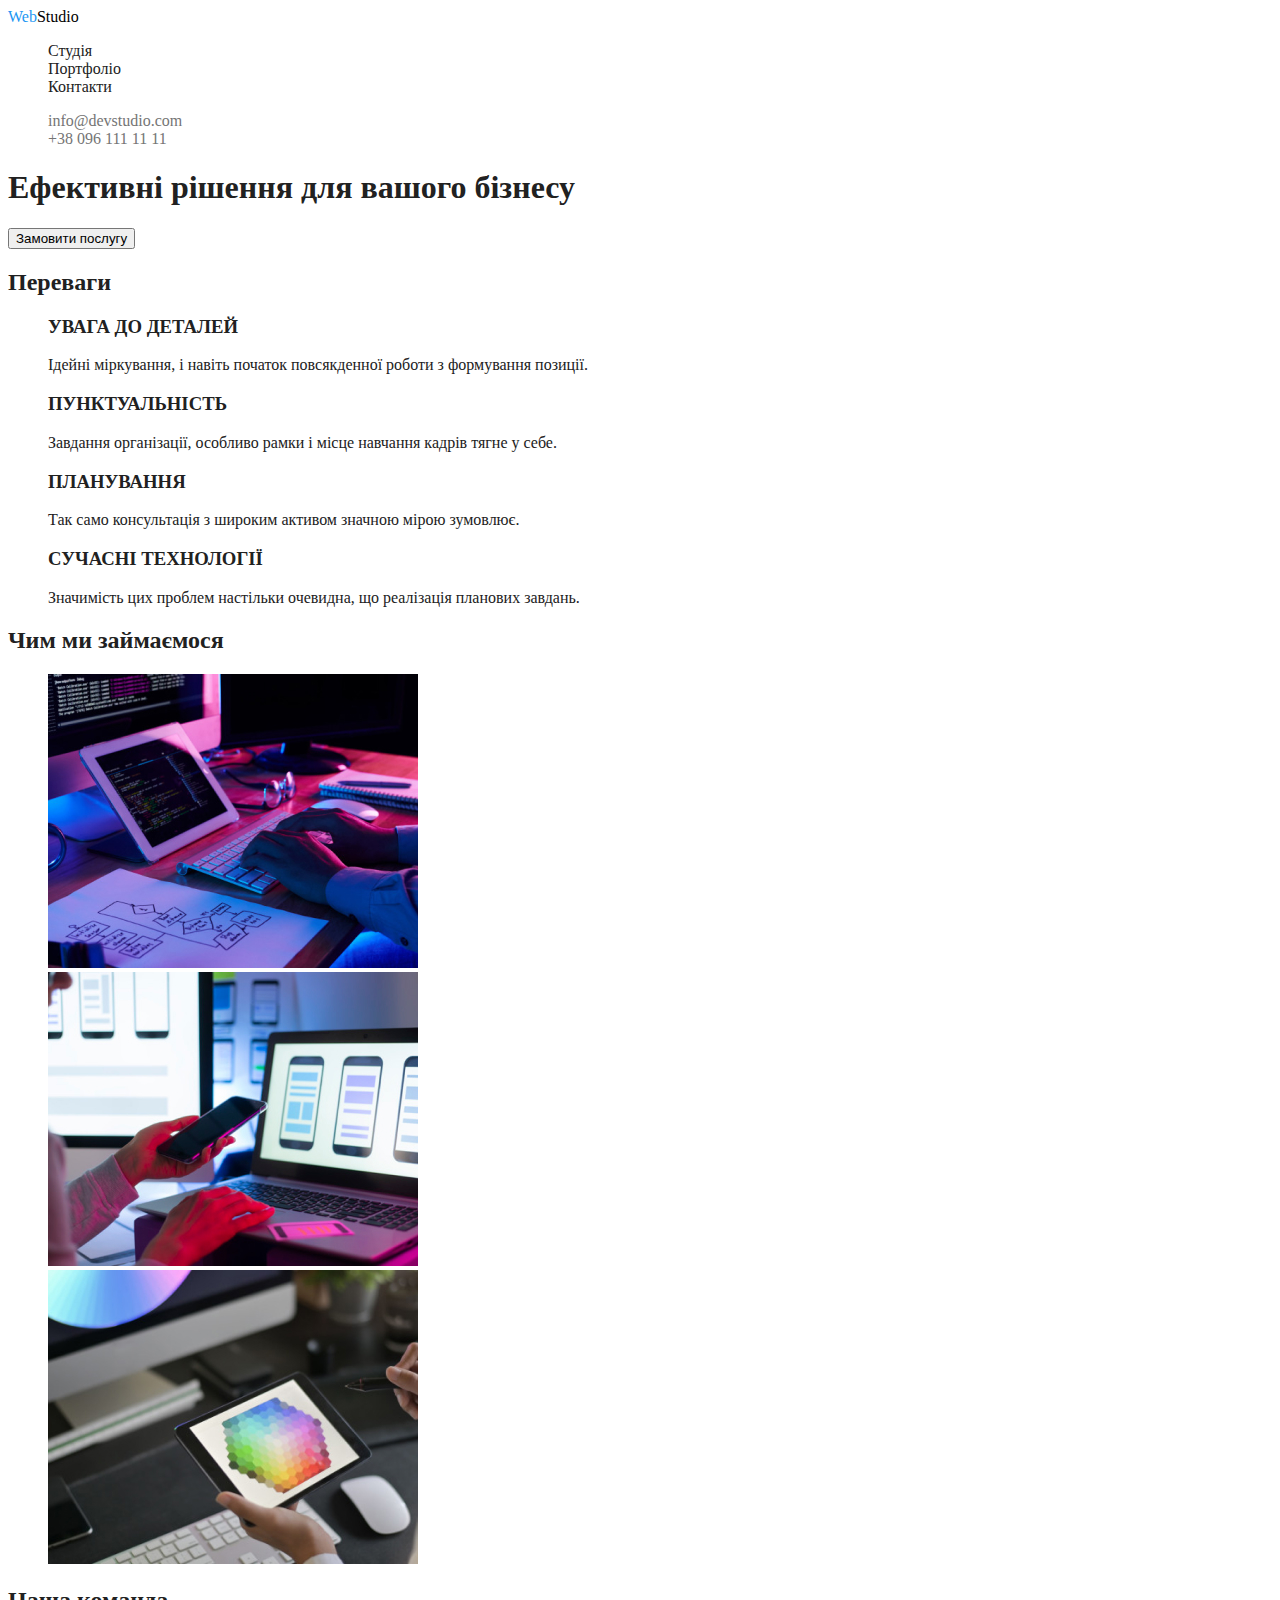
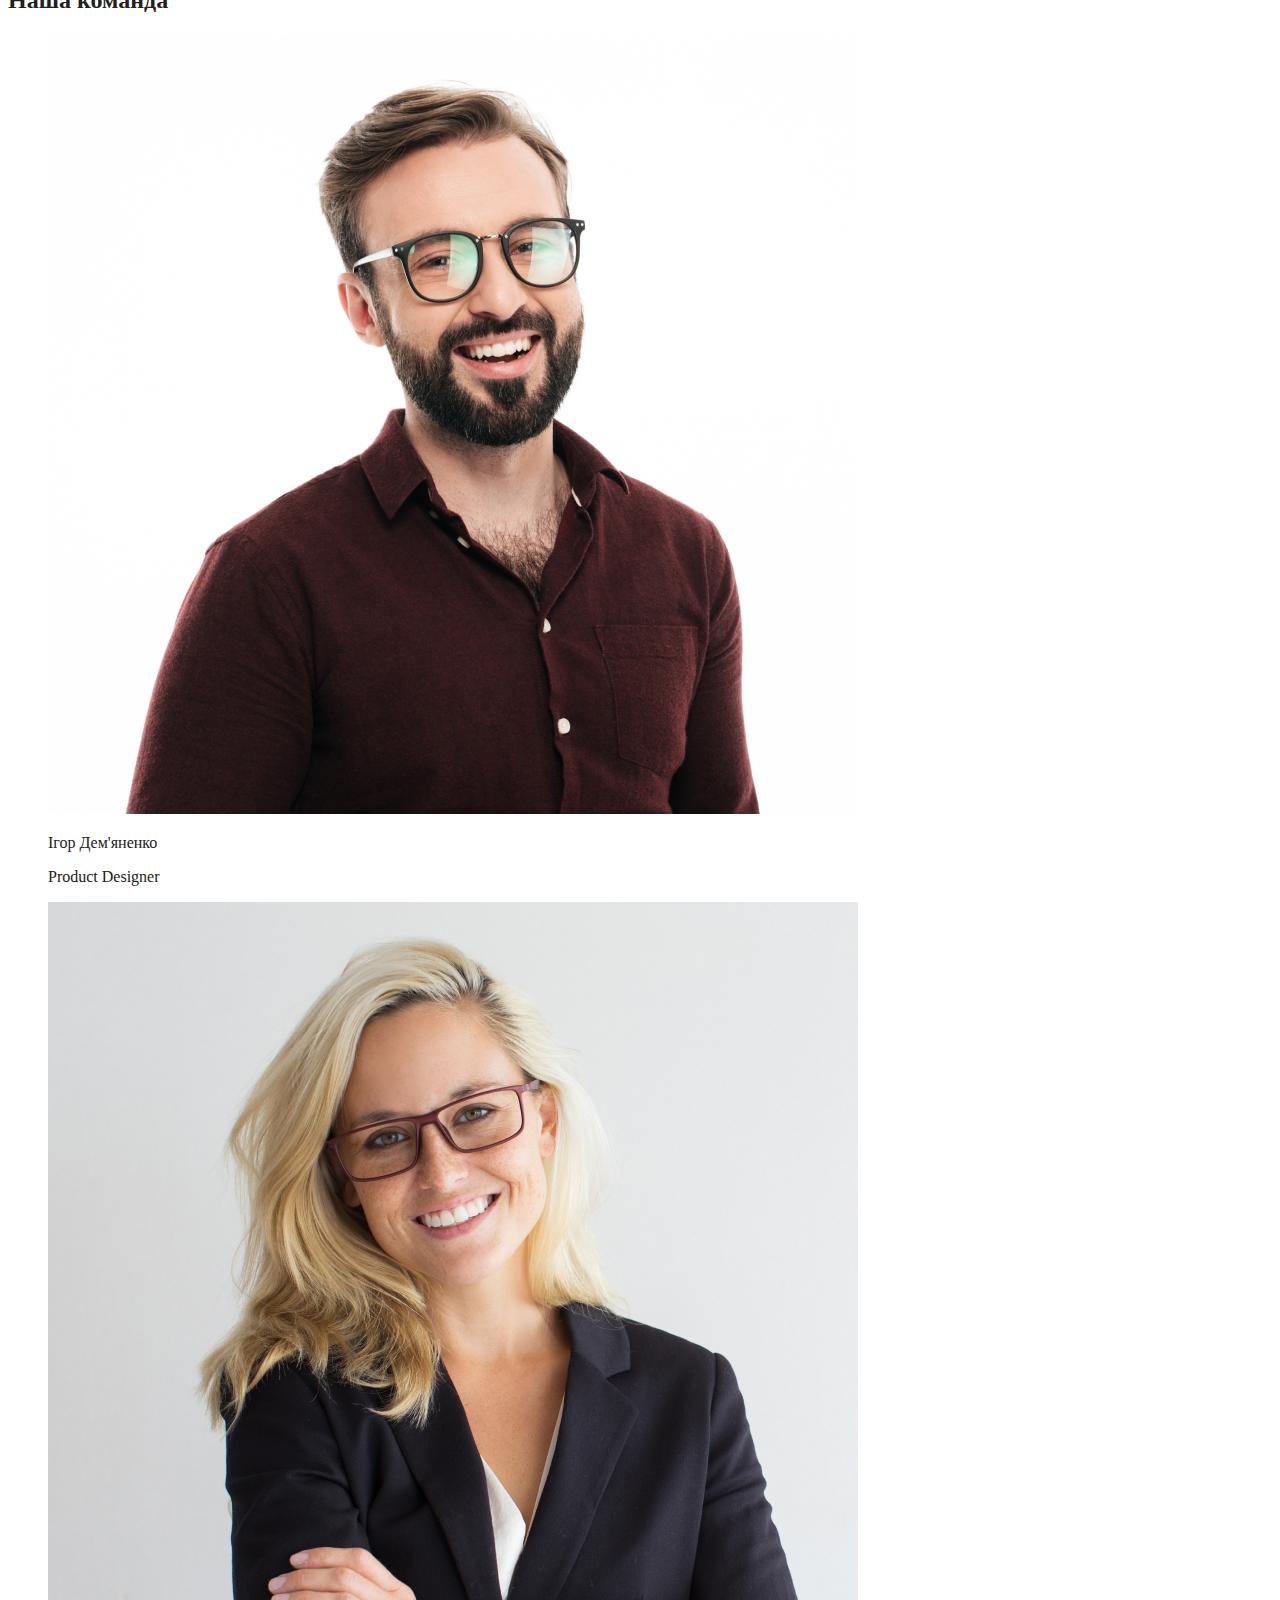
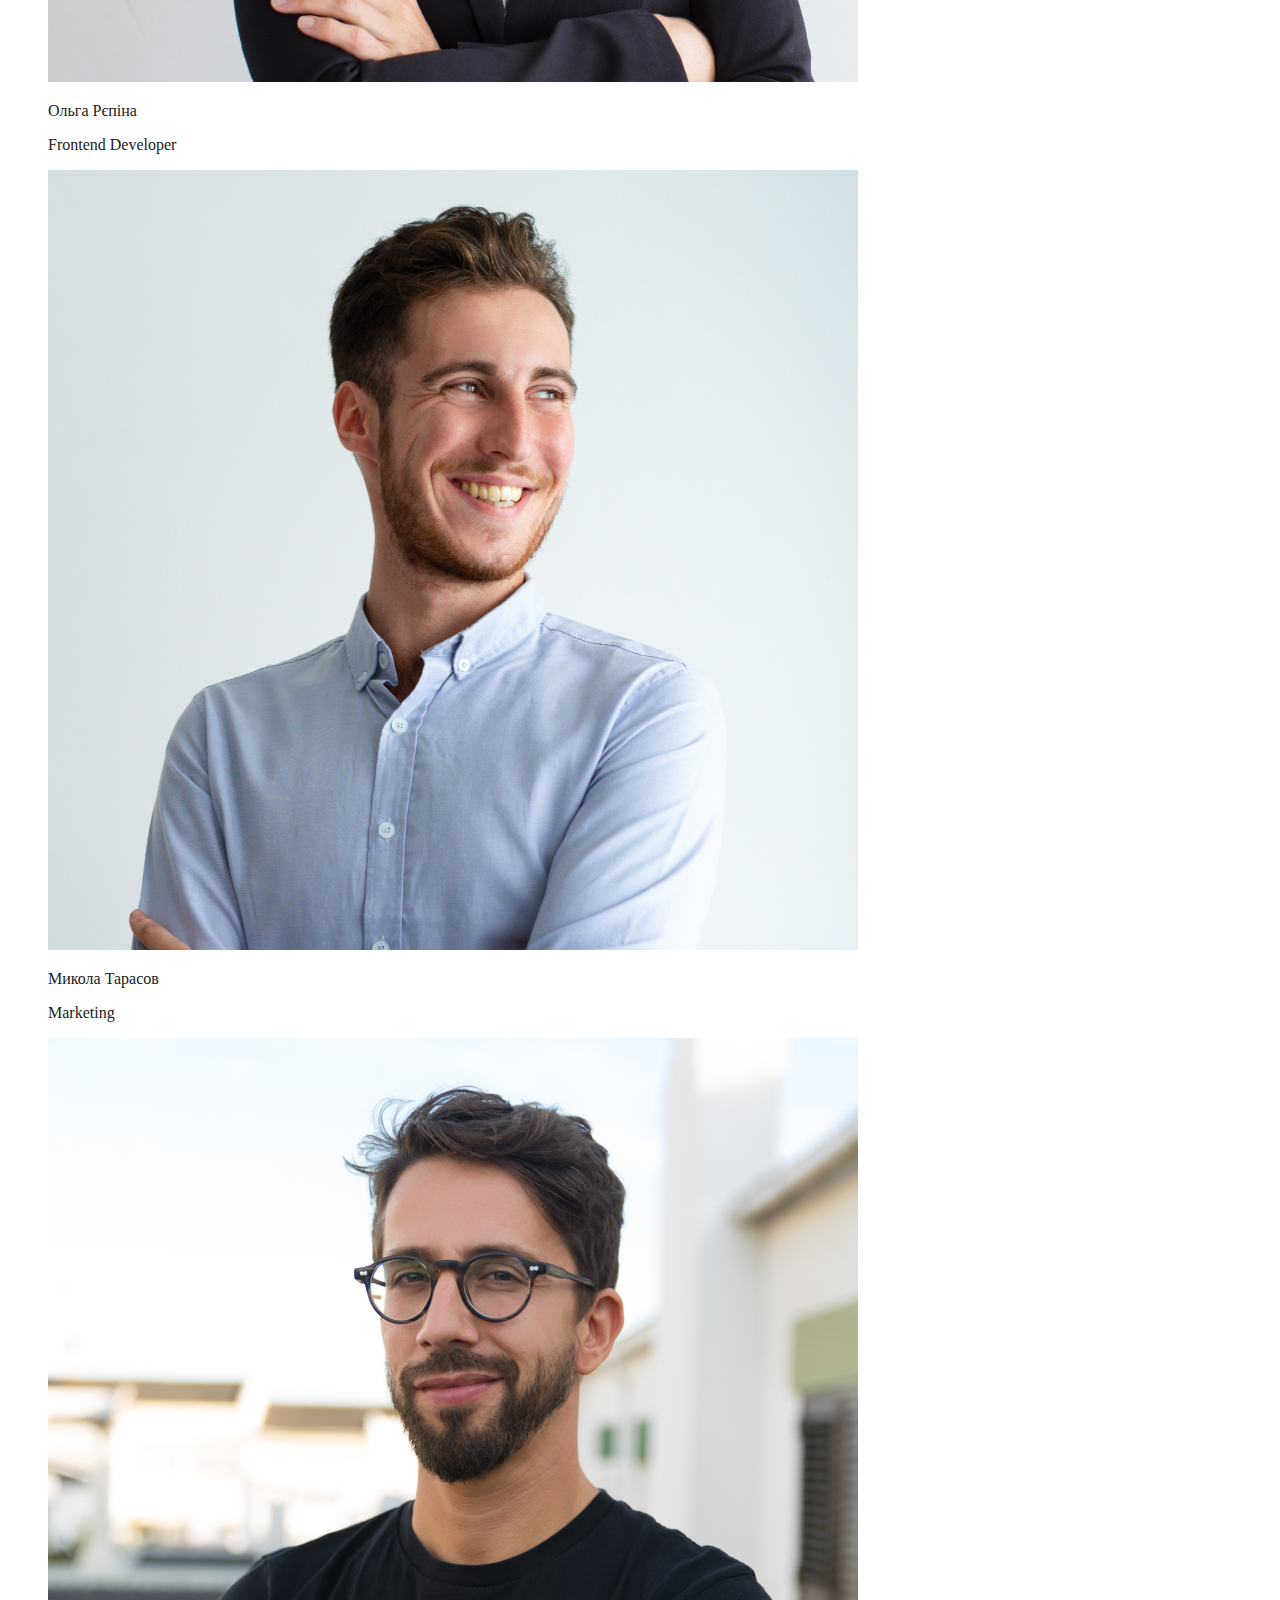
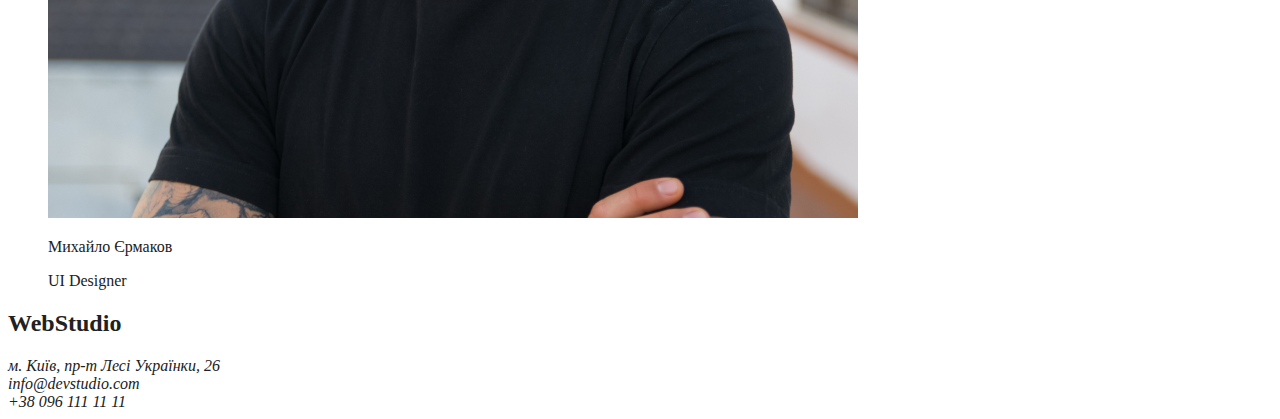
==== index.html @ 885332e1 "нові стилі шапки" ====
<!DOCTYPE html>
<html lang="en">
<head>
    <meta charset="UTF-8">
    <meta http-equiv="X-UA-Compatible" content="IE=edge">
    <meta name="viewport" content="width=device-width, initial-scale=1.0">
    <title>WebStudio</title>
    <link rel="stylesheet" href="./style.css">
</head>
<body>
    <!-- Шапка сторінки -->
    <header>
     <nav>
            <!-- Логотип -->
        <a class="logo" href="./">Web<span>Studio</span></a>
        <!-- Навігація по сайту -->
        
        <ul class="nav-list">
            <li class="nav-item">
                <a class="nav-link" href="./">Студія</a>
            </li>
            <li class="nav-item">
                <a class="nav-link" href="/portfolio.html">Портфоліо</a>
            </li>
            <li class="nav-item">
                <a class="nav-link" href="">Контакти</a>
            </li>
        </ul>
     </nav>
     <!-- Контакти -->
     <ul class="contacts-list">
        <li class="contacts-item">
            <a class="contacts-link" href="">info@devstudio.com</a>
        </li>
        <li class="contacts-item">
            <a class="contacts-link" href="">+38 096 111 11 11</a>
        </li>
     </ul>
     
    </header>
    <!-- Головний контент -->
    
    <main>
        <!-- Секція герой -->
    <section>  
        <h1>Ефективні рішення для вашого бізнесу</h1>
        <button type="button">Замовити послугу</button>
    </section>
<!-- Переваги -->
    <section>
        <h2>Переваги</h2>
        <ul>
        <li>
            <h3>УВАГА ДО ДЕТАЛЕЙ</h3>
        <p>Ідейні міркування, і навіть початок повсякденної роботи з формування позиції.</p>
    </li>
    <li>
        <h3>ПУНКТУАЛЬНІСТЬ</h3>
        <p>Завдання організації, особливо рамки і місце навчання кадрів тягне у себе.</p>
    </li>
    <li>
        <h3>ПЛАНУВАННЯ</h3>
        <p>Так само консультація з широким активом значною мірою зумовлює.</p>
    </li>
    <li>
        <h3>СУЧАСНІ ТЕХНОЛОГІЇ</h3>
        <p>Значимість цих проблем настільки очевидна, що реалізація планових завдань.</p>
    </li>
        </ul>
    </section>
    <!-- Чим займаємося -->
    <section>
        <h2>Чим ми займаємося</h2>
        <ul>
            <li>
                <img src="/images/example-1.jpg" alt="Приклади робіт 1">
            </li>
                <li>
                    <img src="/images/example-2.jpg" alt="Приклади робіт 2">
                </li>
                <li>
                    <img src="/images/example-3.jpg" alt="Приклади робіт 3">
                </li>
        </ul>
    </section>
    <!-- Наша команда -->
    <section>
        <h2>Наша команда</h2>
        <ul>
            <li>
                <img src="/images/photo1.jpg" alt="фото 1">
                <p>Ігор Дем'яненко</p>
                <p>Product Designer</p>
            </li>
            <li>
                <img src="/images/photo2.jpg" alt="фото 2">
                <p>Ольга Рєпіна</p>
                <p>Frontend Developer</p>
            </li>
            <li>
                <img src="/images/photo3.jpg" alt="фото 3">
                <p>Микола Тарасов</p>
                <p>Marketing</p>
            </li>
            <li>
                <img src="/images/photo4.jpg" alt="фото 4">
                <p>Михайло Єрмаков</p>
                <p>UI Designer</p>
            </li>
        </ul>
    </section>
    

    </main>
    <!-- Футер -->
    <footer>
        <h2>WebStudio</h2>
        <address>м. Київ, пр-т Лесі Українки, 26</address>
        <address>info@devstudio.com</address>
        <address>+38 096 111 11 11</address>


    </footer>

</body>
</html>
---- style.css ----
:root{
    --primary-text-color: #212121;
    --secondary-text-color: #757575;
    --logo-color: #000000;
    --accent-color: #2196F3;
    --background-color: #FFFFFF;
}

body{
    color: var(--primary-text-color);
    background-color: var(--background-color);
}

a{
    text-decoration: none;
}

ul{
    list-style: none;
}

.logo{
    color: var(--accent-color);
}

.logo > span{
    color: var(--logo-color);
}

.nav-link{
    color: var(--primary-text-color);
}

.contacts-link{
    color: var(--secondary-text-color);
}
.nav-link:hover,
.nav-link:focus,
.contacts-link:hover,
.contacts-link:focus{
    color: var(--accent-color);
}
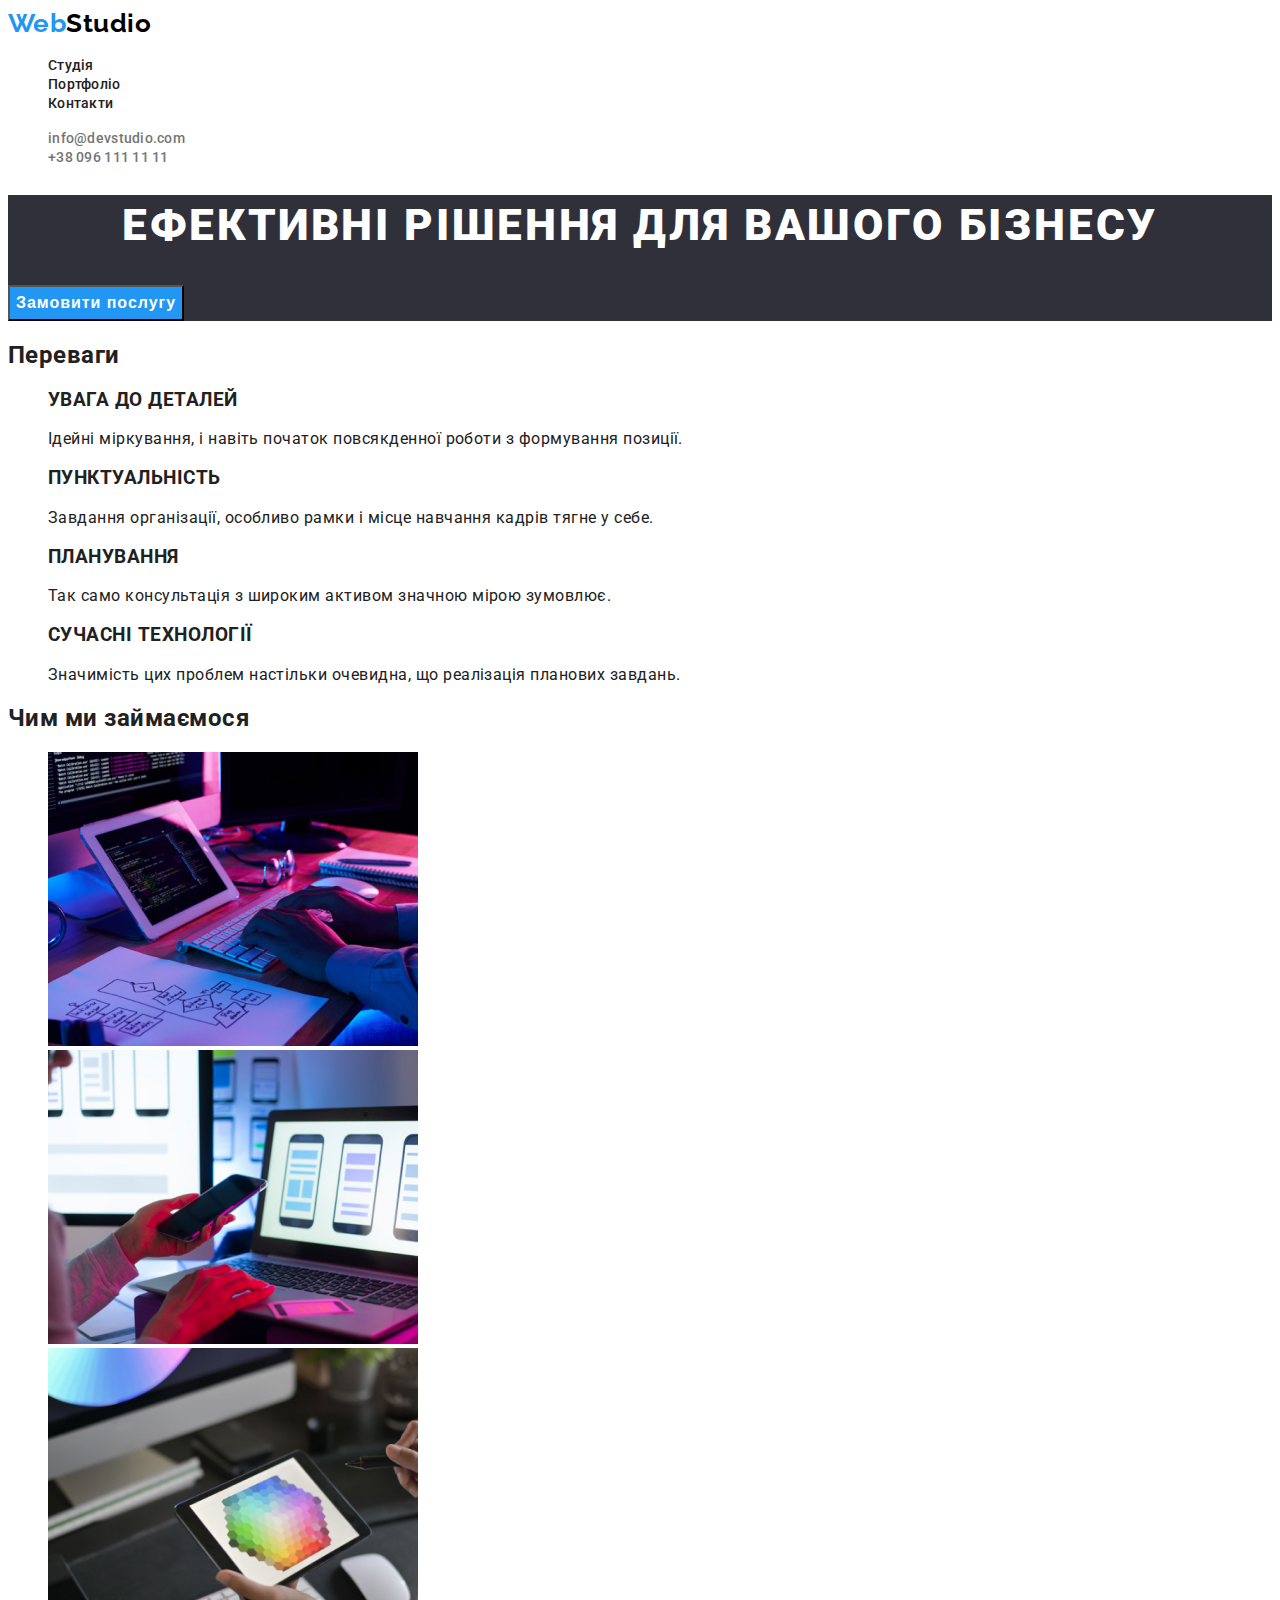
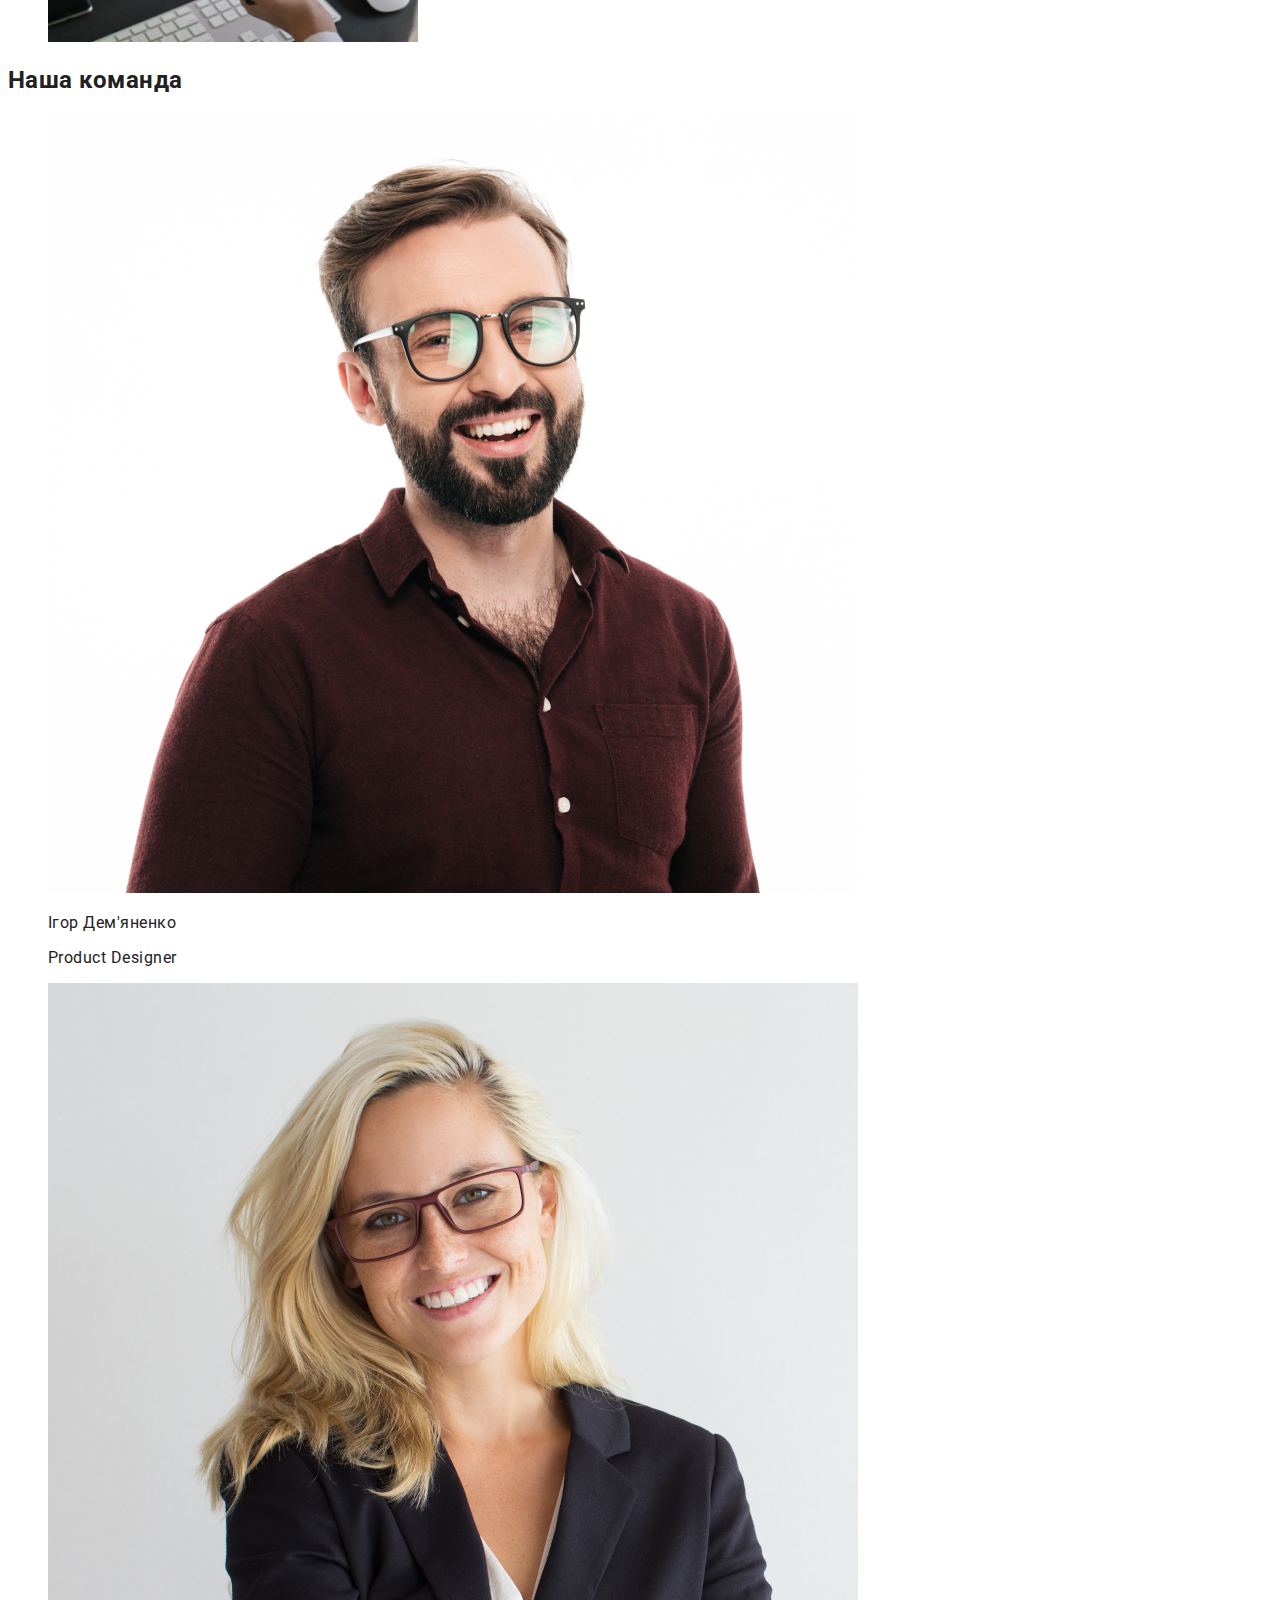
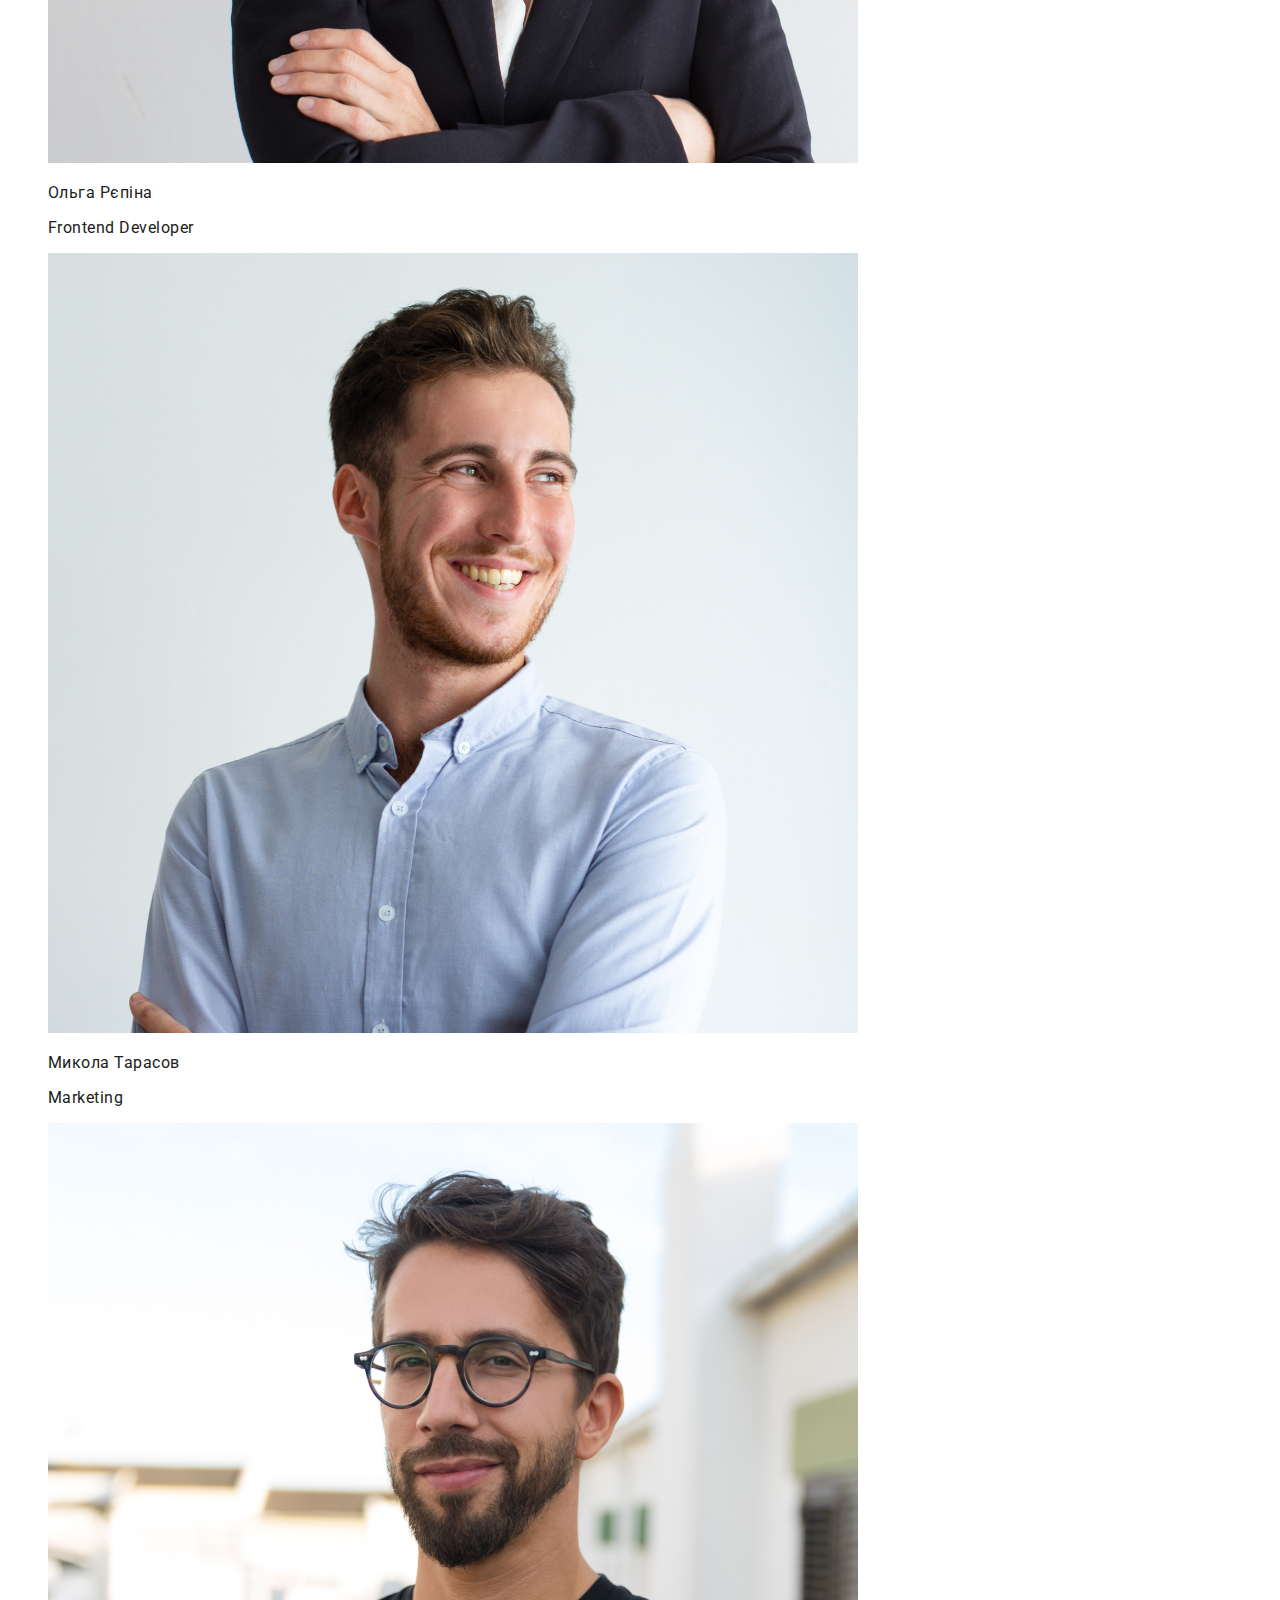
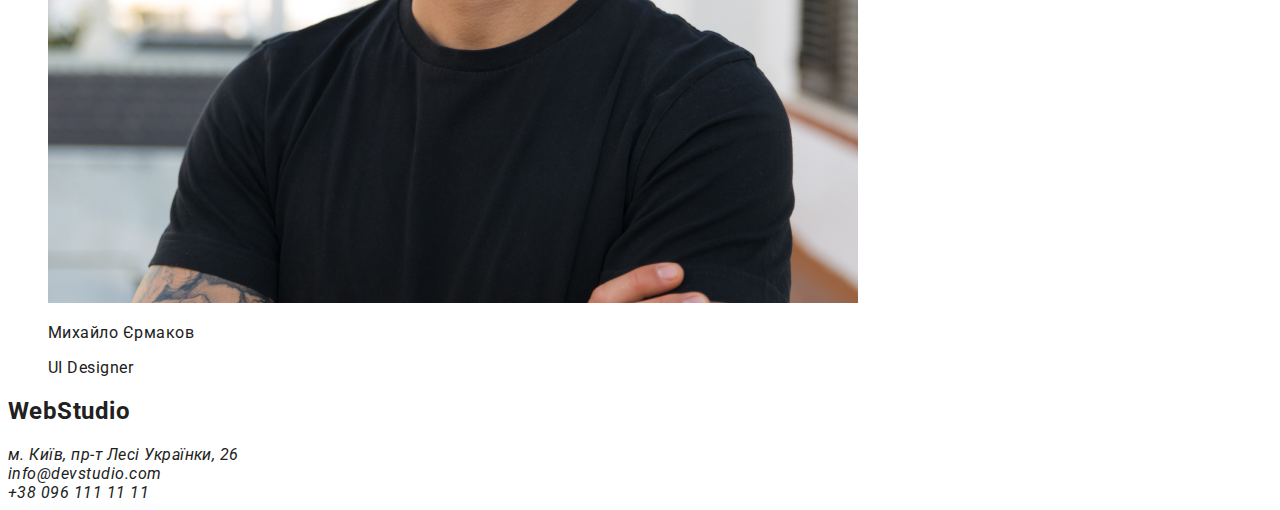
==== commit 287b1bd9: "зміни у css" ====
--- a/index.html
+++ b/index.html
@@ -5,6 +5,10 @@
     <meta http-equiv="X-UA-Compatible" content="IE=edge">
     <meta name="viewport" content="width=device-width, initial-scale=1.0">
     <title>WebStudio</title>
+    <link rel="preconnect" href="https://fonts.googleapis.com">
+<link rel="preconnect" href="https://fonts.gstatic.com" crossorigin>
+<link href="https://fonts.googleapis.com/css2?family=Raleway:wght@700&family=Roboto:wght@400;500;700;900&display=swap" rel="stylesheet">
+
     <link rel="stylesheet" href="./style.css">
 </head>
 <body>
@@ -42,28 +46,28 @@
     
     <main>
         <!-- Секція герой -->
-    <section>  
+    <section class="hero">  
         <h1>Ефективні рішення для вашого бізнесу</h1>
-        <button type="button">Замовити послугу</button>
+        <button class="hero-button" type="button">Замовити послугу</button>
     </section>
 <!-- Переваги -->
     <section>
         <h2>Переваги</h2>
         <ul>
         <li>
-            <h3>УВАГА ДО ДЕТАЛЕЙ</h3>
+            <h3 class="" >УВАГА ДО ДЕТАЛЕЙ</h3>
         <p>Ідейні міркування, і навіть початок повсякденної роботи з формування позиції.</p>
     </li>
     <li>
-        <h3>ПУНКТУАЛЬНІСТЬ</h3>
+        <h3 class="" >ПУНКТУАЛЬНІСТЬ</h3>
         <p>Завдання організації, особливо рамки і місце навчання кадрів тягне у себе.</p>
     </li>
     <li>
-        <h3>ПЛАНУВАННЯ</h3>
+        <h3 class="" >ПЛАНУВАННЯ</h3>
         <p>Так само консультація з широким активом значною мірою зумовлює.</p>
     </li>
     <li>
-        <h3>СУЧАСНІ ТЕХНОЛОГІЇ</h3>
+        <h3 class="" >СУЧАСНІ ТЕХНОЛОГІЇ</h3>
         <p>Значимість цих проблем настільки очевидна, що реалізація планових завдань.</p>
     </li>
         </ul>
--- a/style.css
+++ b/style.css
@@ -4,9 +4,14 @@
     --logo-color: #000000;
     --accent-color: #2196F3;
     --background-color: #FFFFFF;
+    --hero-background-color : #2F303A;
 }
 
 body{
+    font-family: 'Roboto', sans-serif;
+    font-style: normal;
+    letter-spacing: 0.03em;
+
     color: var(--primary-text-color);
     background-color: var(--background-color);
 }
@@ -19,12 +24,27 @@
     list-style: none;
 }
 
+/* header */
 .logo{
+
+    font-family: 'Raleway', sans-serif;
+    font-weight: 700;
+    font-size: 26px;
+    line-height: 31px;
+
     color: var(--accent-color);
 }
 
 .logo > span{
     color: var(--logo-color);
+}
+
+.nav-link,
+.contacts-link{
+    font-weight: 500;
+    font-size: 14px;
+    line-height: 16px;
+    letter-spacing: 0.02em;
 }
 
 .nav-link{
@@ -34,6 +54,7 @@
 .contacts-link{
     color: var(--secondary-text-color);
 }
+
 .nav-link:hover,
 .nav-link:focus,
 .contacts-link:hover,
@@ -41,5 +62,31 @@
     color: var(--accent-color);
 }
 
+/* Герой */
 
+.hero{
+    background-color: var(--hero-background-color);
+}
 
+h1{
+    font-weight: 900;
+    font-size: 44px;
+    line-height: 60px;
+    letter-spacing: 0.06em;
+    text-align: center;
+    text-transform: uppercase;
+
+    color: var(--background-color);
+}
+
+.hero-button{
+    font-weight: 700;
+    font-size: 16px;
+    line-height: 30px;
+    text-align: center;
+    letter-spacing: 0.06em;
+
+    color: var(--background-color);
+    background-color: var(--accent-color);
+}
+
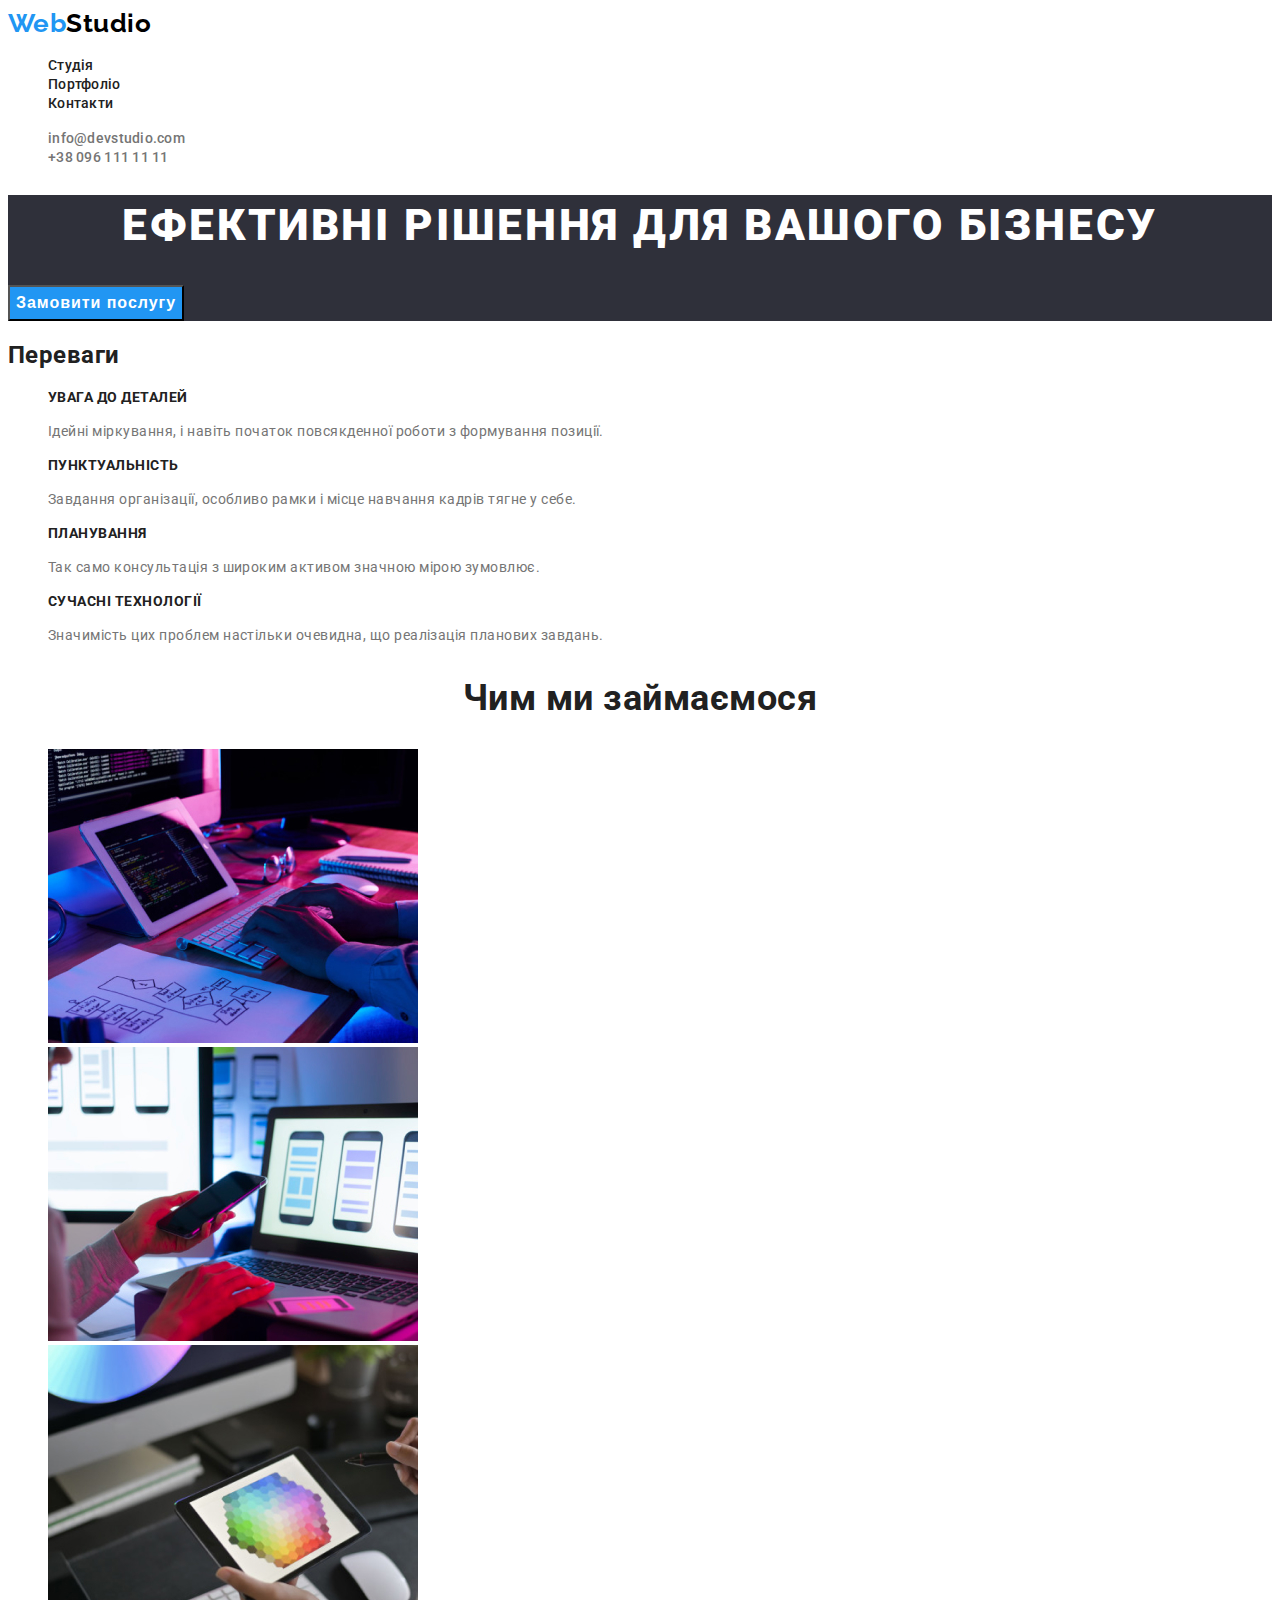
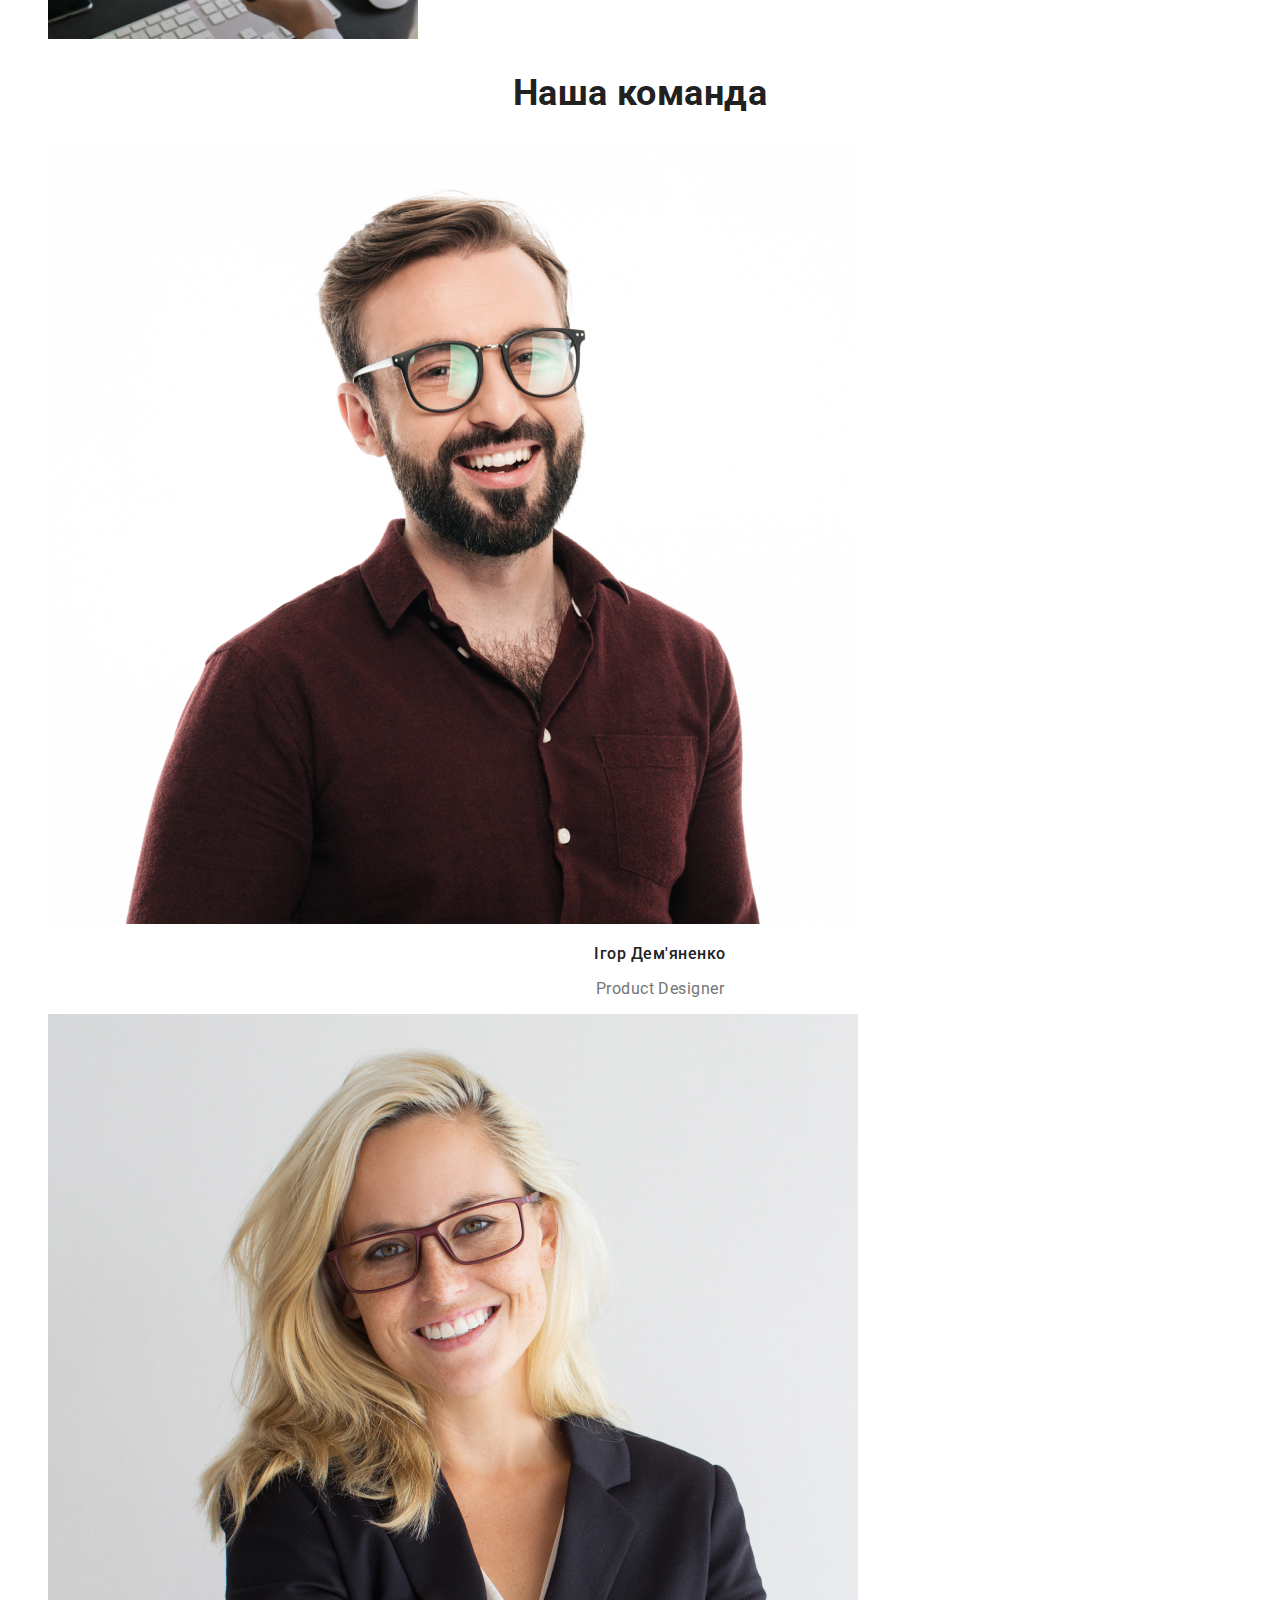
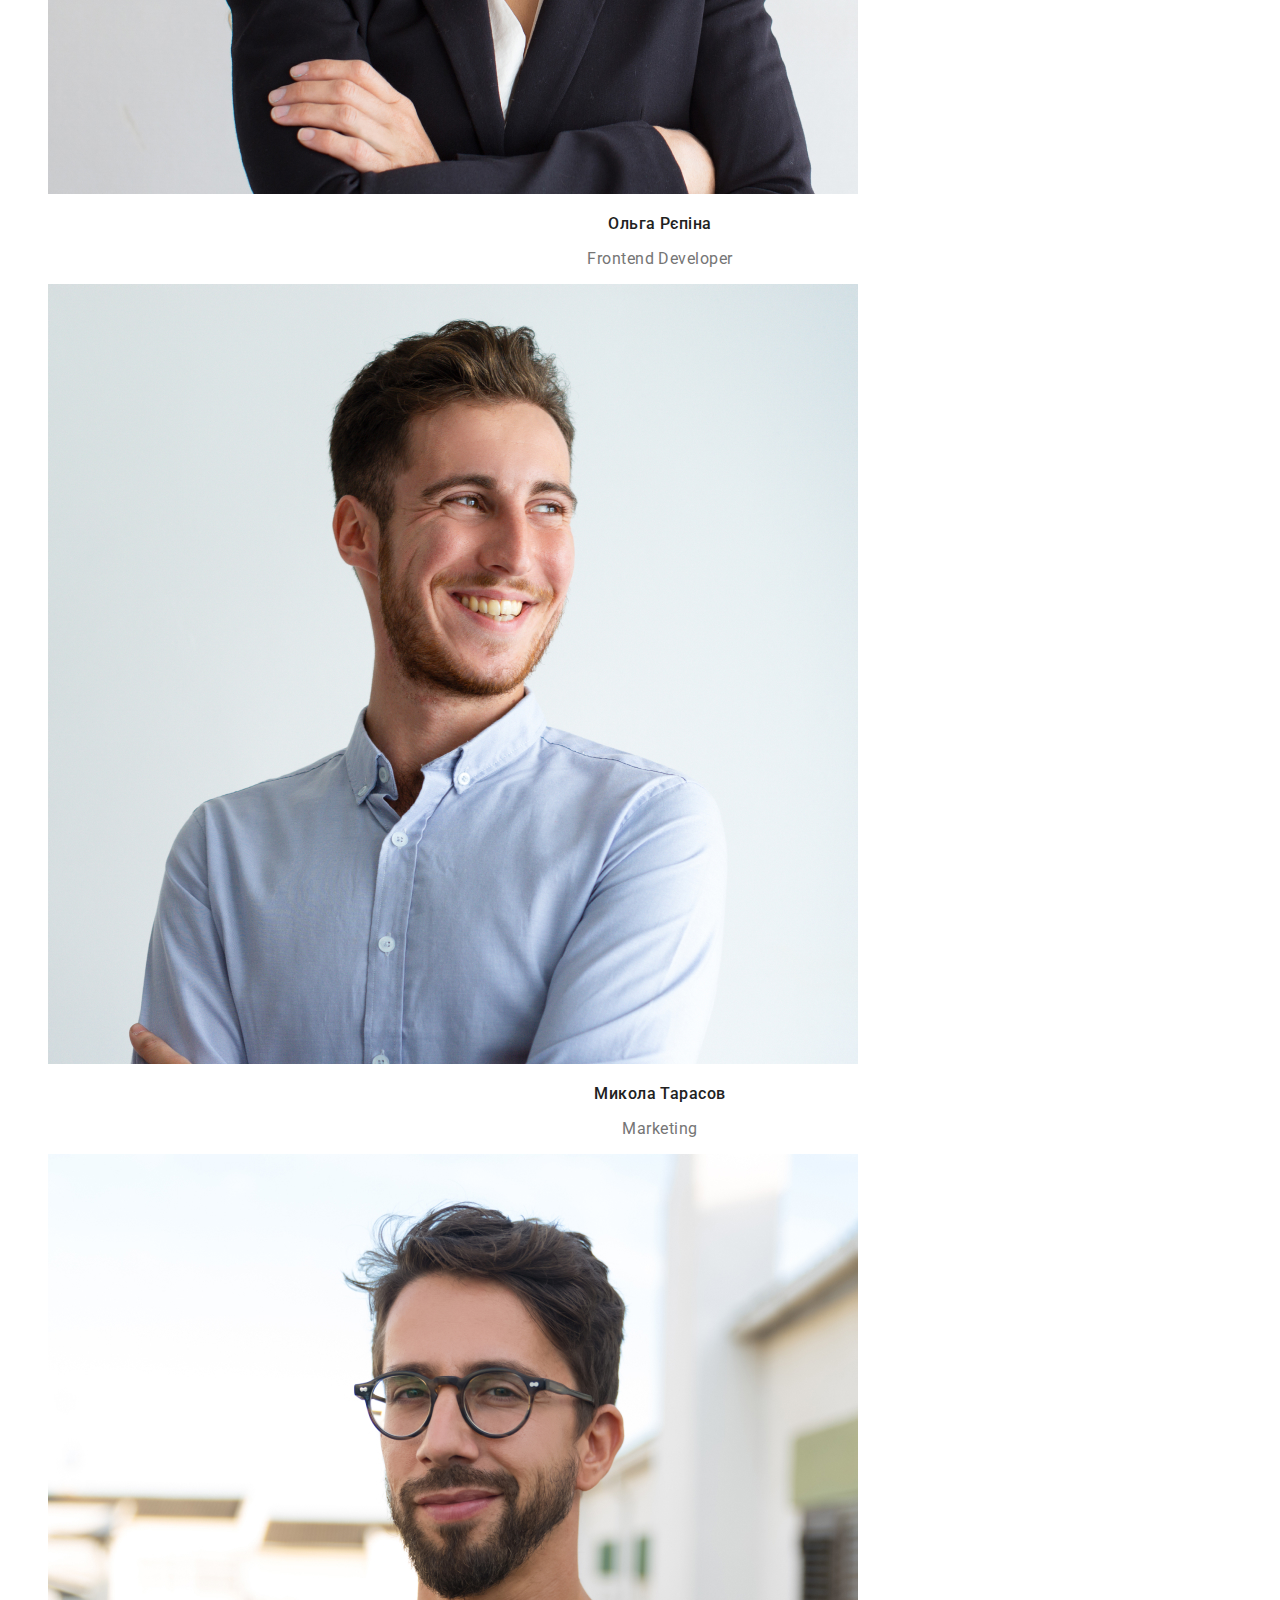
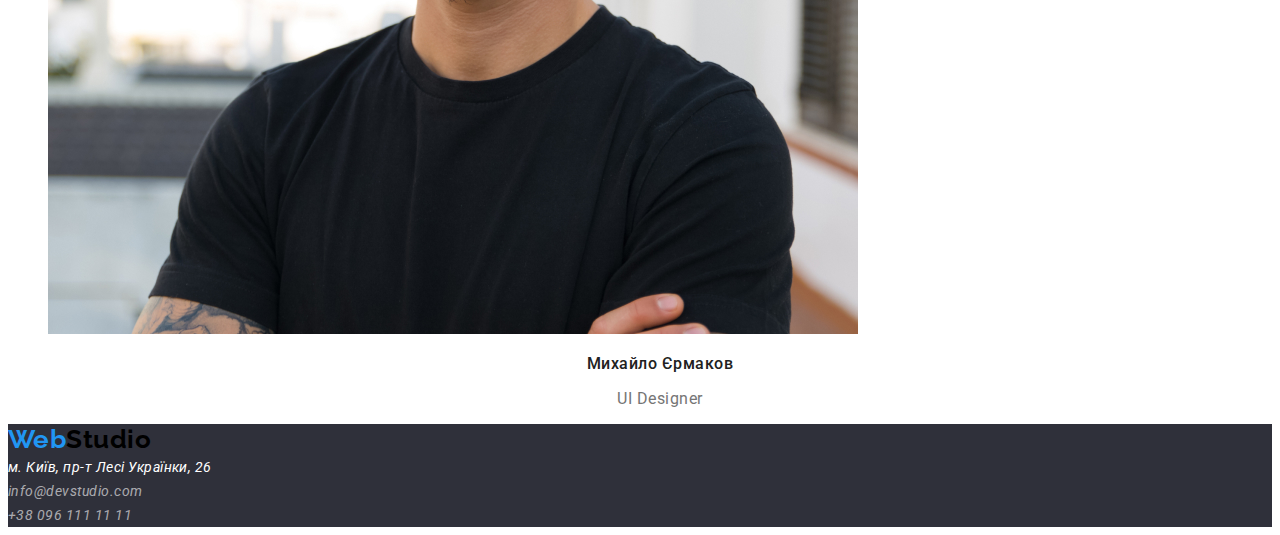
==== commit 41a83999: "зміни у css" ====
--- a/index.html
+++ b/index.html
@@ -55,26 +55,26 @@
         <h2>Переваги</h2>
         <ul>
         <li>
-            <h3 class="" >УВАГА ДО ДЕТАЛЕЙ</h3>
-        <p>Ідейні міркування, і навіть початок повсякденної роботи з формування позиції.</p>
+            <h3 class="advantages-h3" >УВАГА ДО ДЕТАЛЕЙ</h3>
+        <p class="advantages-p">Ідейні міркування, і навіть початок повсякденної роботи з формування позиції.</p>
     </li>
     <li>
-        <h3 class="" >ПУНКТУАЛЬНІСТЬ</h3>
-        <p>Завдання організації, особливо рамки і місце навчання кадрів тягне у себе.</p>
+        <h3 class="advantages-h3" >ПУНКТУАЛЬНІСТЬ</h3>
+        <p class="advantages-p">Завдання організації, особливо рамки і місце навчання кадрів тягне у себе.</p>
     </li>
     <li>
-        <h3 class="" >ПЛАНУВАННЯ</h3>
-        <p>Так само консультація з широким активом значною мірою зумовлює.</p>
+        <h3 class="advantages-h3" >ПЛАНУВАННЯ</h3>
+        <p class="advantages-p">Так само консультація з широким активом значною мірою зумовлює.</p>
     </li>
     <li>
-        <h3 class="" >СУЧАСНІ ТЕХНОЛОГІЇ</h3>
-        <p>Значимість цих проблем настільки очевидна, що реалізація планових завдань.</p>
+        <h3 class="advantages-h3" >СУЧАСНІ ТЕХНОЛОГІЇ</h3>
+        <p class="advantages-p">Значимість цих проблем настільки очевидна, що реалізація планових завдань.</p>
     </li>
         </ul>
     </section>
     <!-- Чим займаємося -->
     <section>
-        <h2>Чим ми займаємося</h2>
+        <h2 class="about-us">Чим ми займаємося</h2>
         <ul>
             <li>
                 <img src="/images/example-1.jpg" alt="Приклади робіт 1">
@@ -89,27 +89,27 @@
     </section>
     <!-- Наша команда -->
     <section>
-        <h2>Наша команда</h2>
+        <h2 class="about-us">Наша команда</h2>
         <ul>
             <li>
                 <img src="/images/photo1.jpg" alt="фото 1">
-                <p>Ігор Дем'яненко</p>
-                <p>Product Designer</p>
+                <p class="name">Ігор Дем'яненко</p>
+                <p class="job">Product Designer</p>
             </li>
             <li>
                 <img src="/images/photo2.jpg" alt="фото 2">
-                <p>Ольга Рєпіна</p>
-                <p>Frontend Developer</p>
+                <p class="name">Ольга Рєпіна</p>
+                <p class="job">Frontend Developer</p>
             </li>
             <li>
                 <img src="/images/photo3.jpg" alt="фото 3">
-                <p>Микола Тарасов</p>
-                <p>Marketing</p>
+                <p class="name">Микола Тарасов</p>
+                <p class="job">Marketing</p>
             </li>
             <li>
                 <img src="/images/photo4.jpg" alt="фото 4">
-                <p>Михайло Єрмаков</p>
-                <p>UI Designer</p>
+                <p class="name">Михайло Єрмаков</p>
+                <p class="job">UI Designer</p>
             </li>
         </ul>
     </section>
@@ -118,10 +118,10 @@
     </main>
     <!-- Футер -->
     <footer>
-        <h2>WebStudio</h2>
-        <address>м. Київ, пр-т Лесі Українки, 26</address>
-        <address>info@devstudio.com</address>
-        <address>+38 096 111 11 11</address>
+        <a class="logo" href="./">Web<span>Studio</span></a>
+        <address class="address-1">м. Київ, пр-т Лесі Українки, 26</address>
+        <address class="address-2">info@devstudio.com</address>
+        <address class="address-2">+38 096 111 11 11</address>
 
 
     </footer>
--- a/style.css
+++ b/style.css
@@ -90,3 +90,63 @@
     background-color: var(--accent-color);
 }
 
+.advantages-h3{
+    font-weight: 700;
+    font-size: 14px;
+    line-height: 16px;
+    text-transform: uppercase;
+
+    color: var(--primary-text-color);
+    }
+
+.advantages-p{
+    font-weight: 400;
+    font-size: 14px;
+    line-height: 24px;
+
+    color: var(--secondary-text-color);
+}
+
+.about-us{
+    font-weight: 700;
+    font-size: 36px;
+    line-height: 42px;
+    text-align: center;
+
+    color: var(--primary-text-color);
+}
+
+.name{
+    font-weight: 500;
+    font-size: 16px;
+    line-height: 19px;
+    text-align: center;
+
+    color: var(--primary-text-color);
+}
+
+.job{
+    font-weight: 400;
+    font-size: 16px;
+    line-height: 19px;
+    text-align: center;
+
+    color: var(--secondary-text-color);
+    }
+
+.address-1,
+.address-2{
+    font-weight: 400;
+    font-size: 14px;
+    line-height: 24px;
+
+    color: var(--background-color);
+}
+
+.address-2{
+    color: rgba(255, 255, 255, 0.6);
+}
+
+footer{
+    background-color: var(--hero-background-color);
+}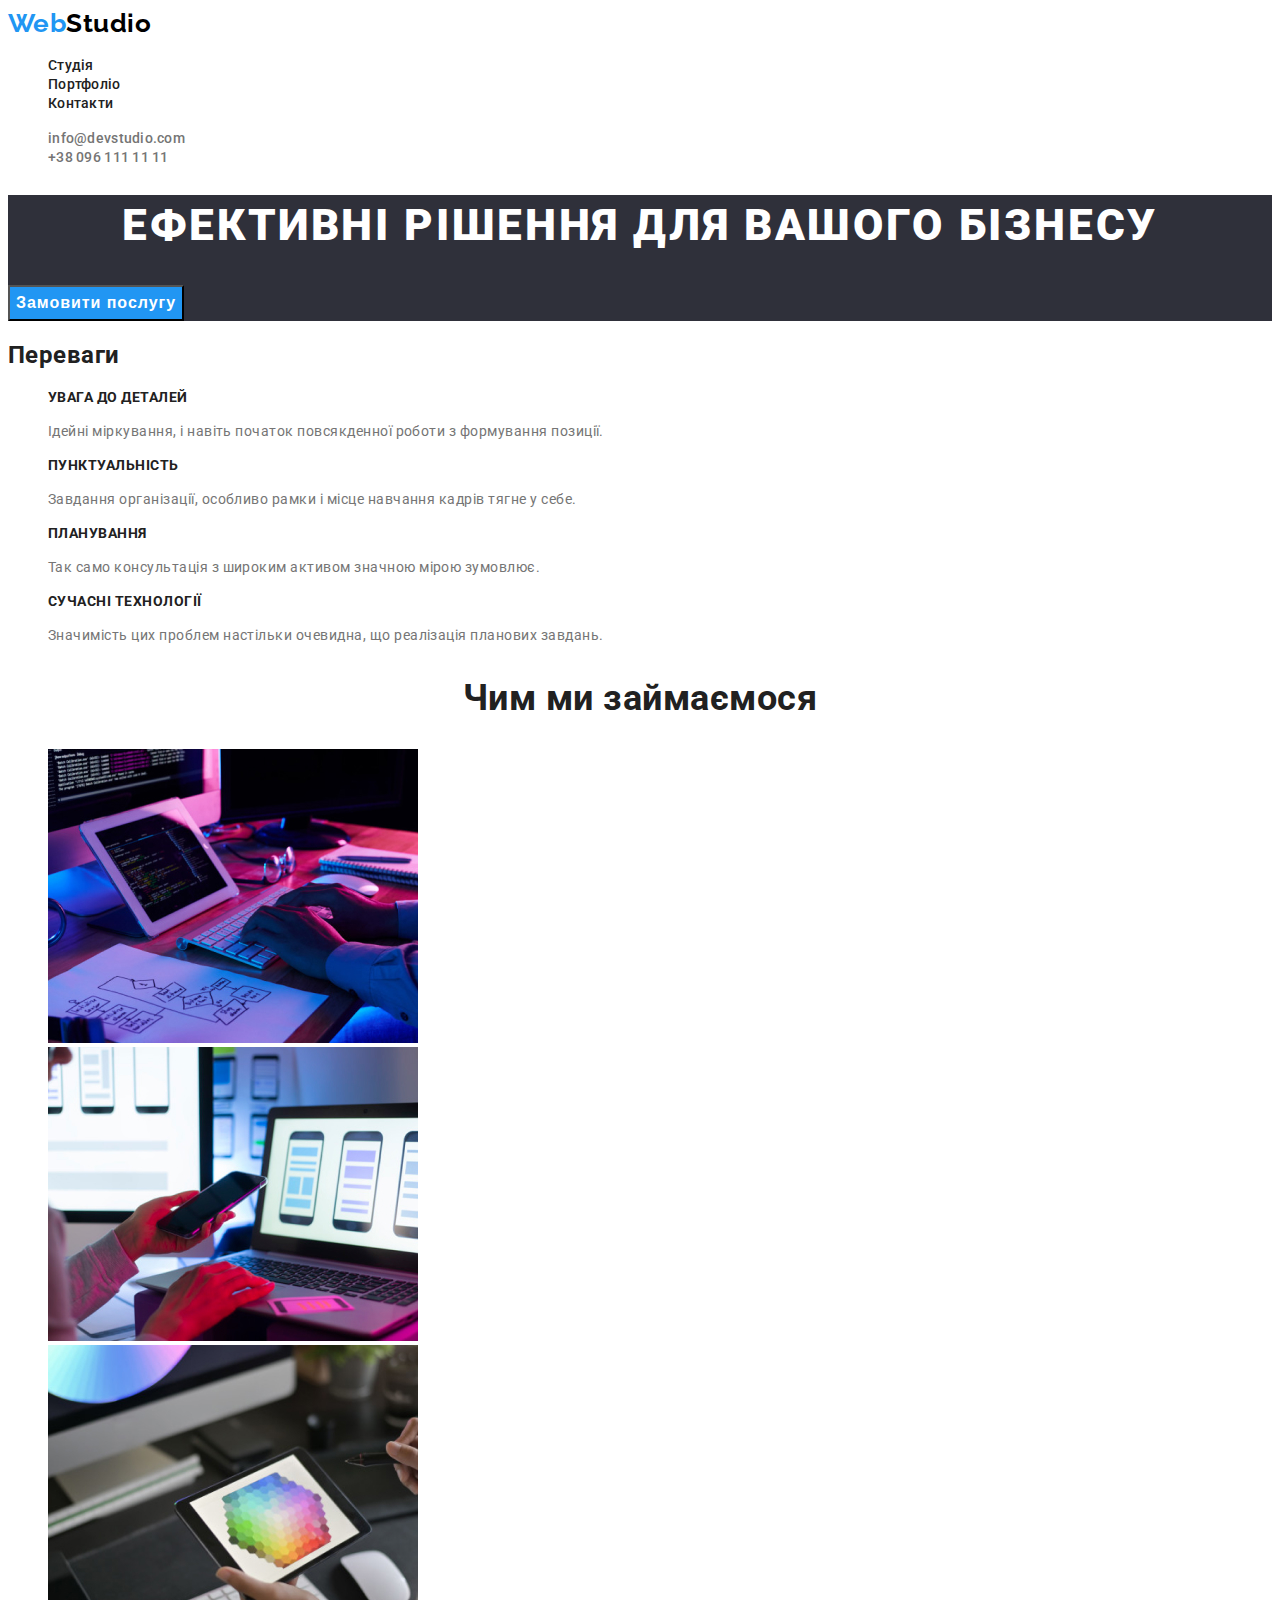
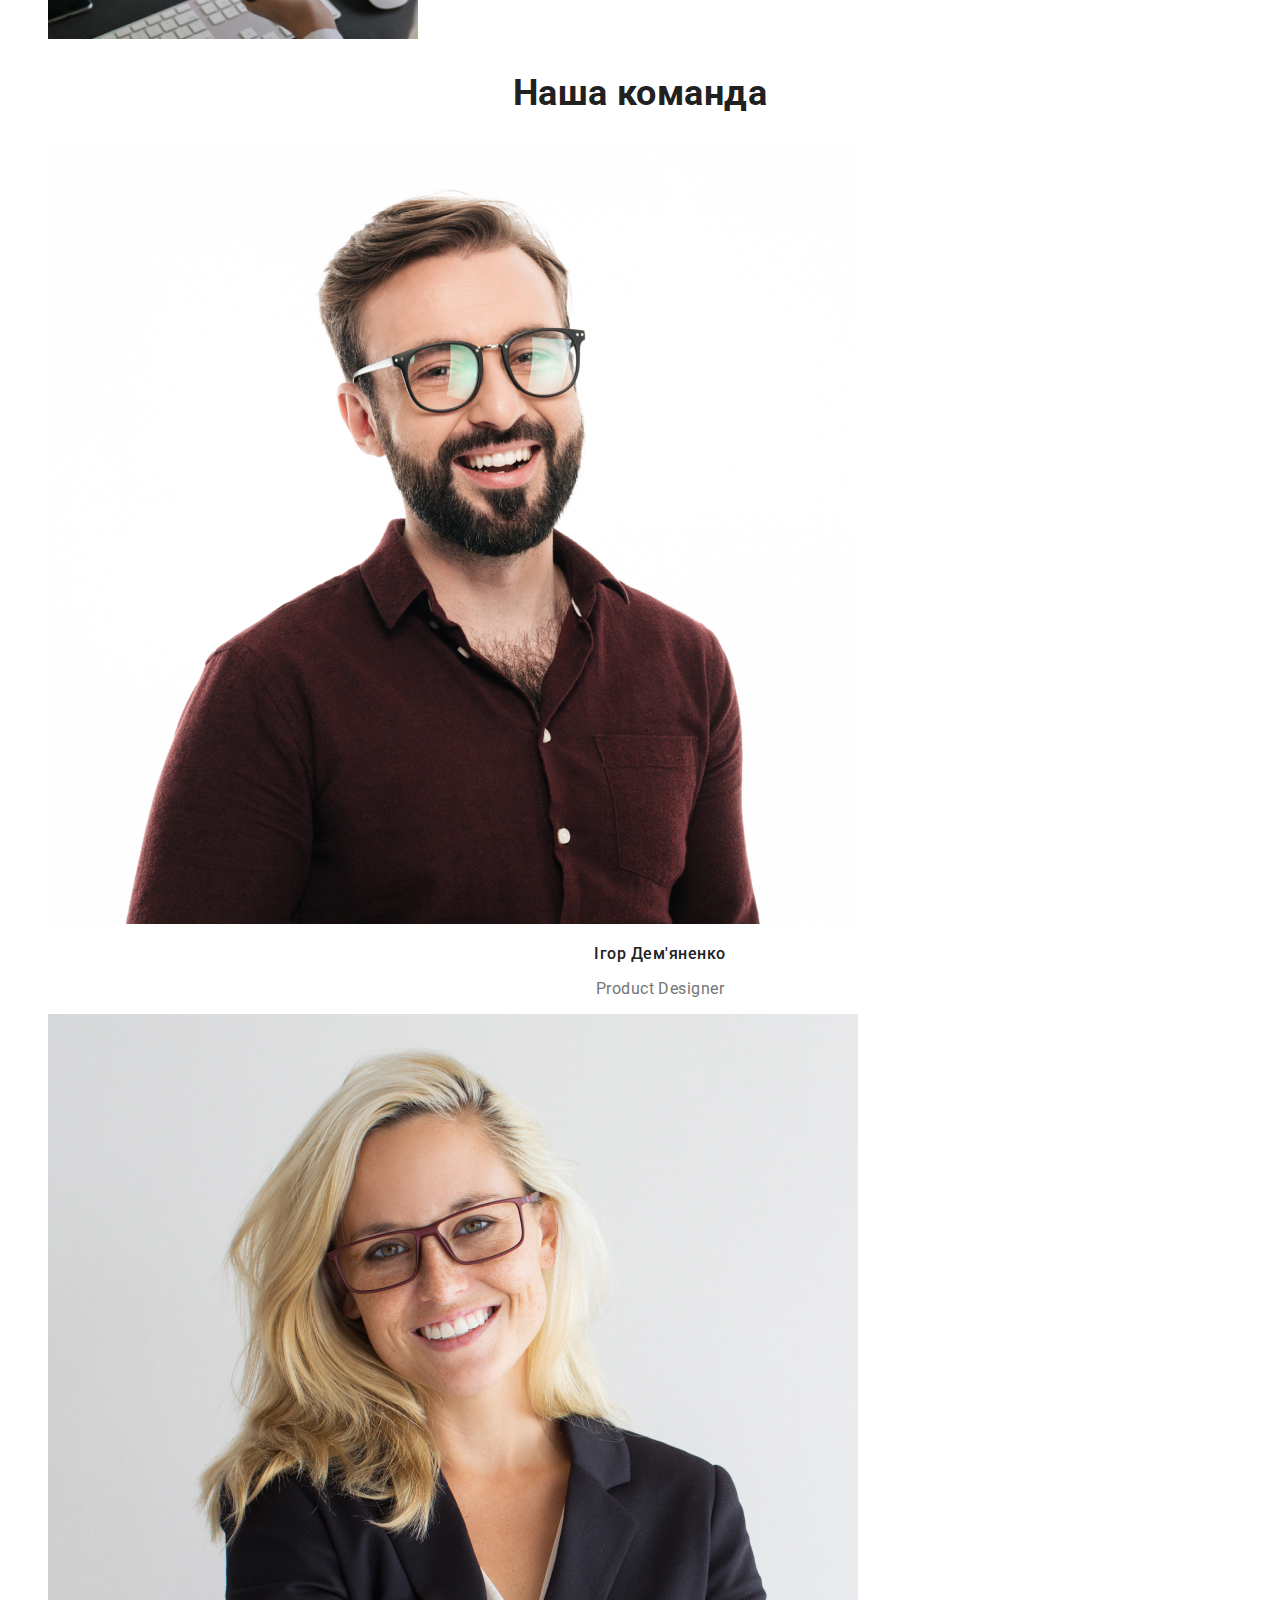
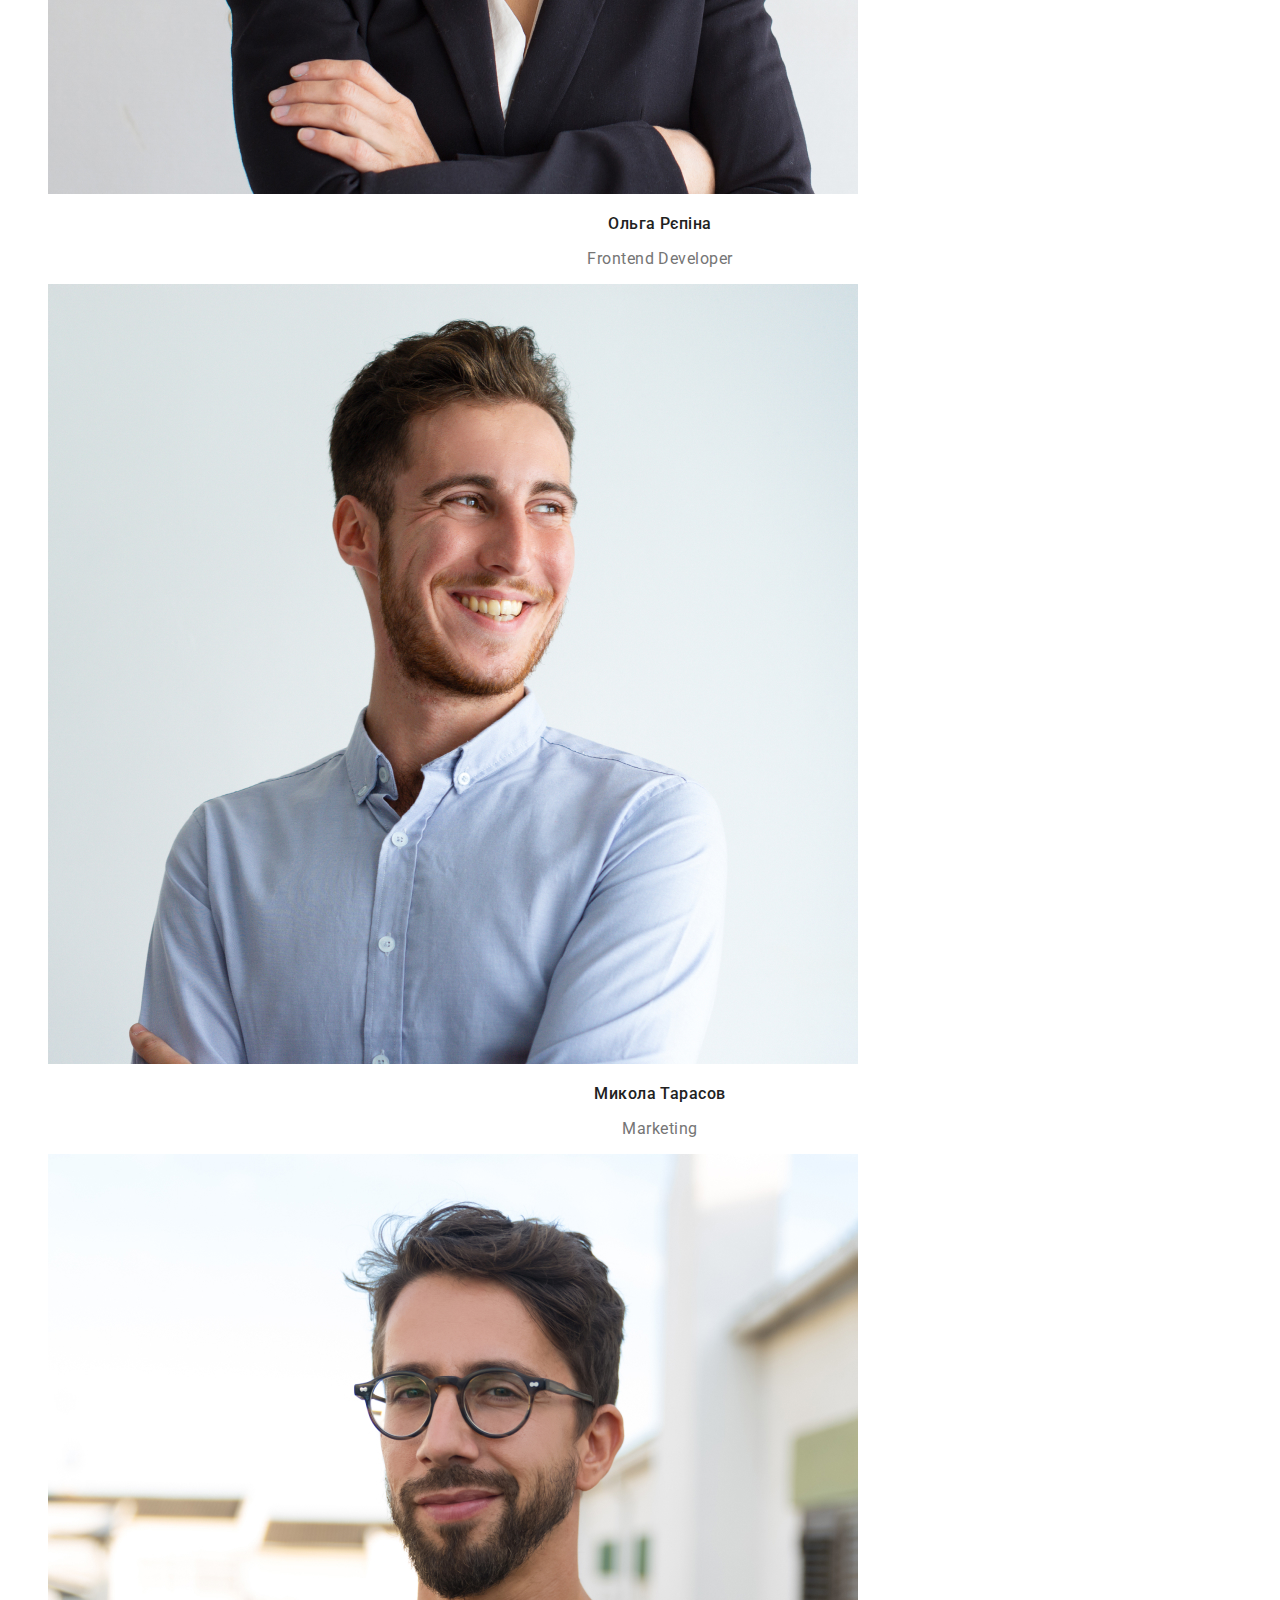
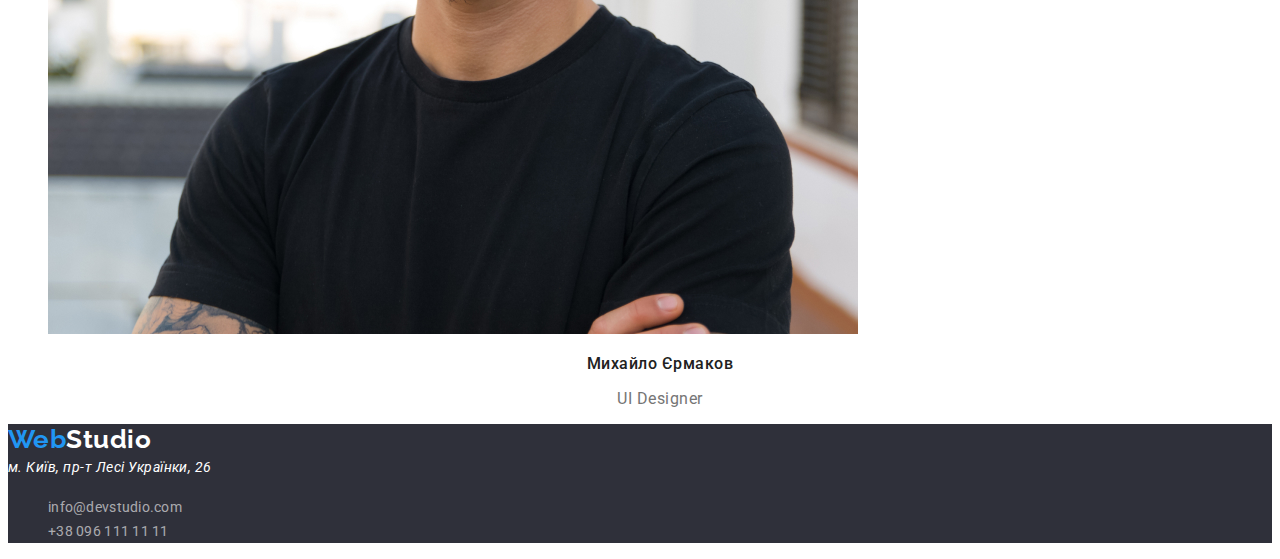
==== commit ed6f7553: "new css" ====
--- a/index.html
+++ b/index.html
@@ -24,7 +24,7 @@
                 <a class="nav-link" href="./">Студія</a>
             </li>
             <li class="nav-item">
-                <a class="nav-link" href="/portfolio.html">Портфоліо</a>
+                <a class="nav-link" href="./portfolio.html">Портфоліо</a>
             </li>
             <li class="nav-item">
                 <a class="nav-link" href="">Контакти</a>
@@ -77,13 +77,13 @@
         <h2 class="about-us">Чим ми займаємося</h2>
         <ul>
             <li>
-                <img src="/images/example-1.jpg" alt="Приклади робіт 1">
+                <img src="./images/example-1.jpg" alt="Приклади робіт 1">
             </li>
                 <li>
-                    <img src="/images/example-2.jpg" alt="Приклади робіт 2">
+                    <img src="./images/example-2.jpg" alt="Приклади робіт 2">
                 </li>
                 <li>
-                    <img src="/images/example-3.jpg" alt="Приклади робіт 3">
+                    <img src="./images/example-3.jpg" alt="Приклади робіт 3">
                 </li>
         </ul>
     </section>
@@ -92,38 +92,41 @@
         <h2 class="about-us">Наша команда</h2>
         <ul>
             <li>
-                <img src="/images/photo1.jpg" alt="фото 1">
+                <img src="./images/photo1.jpg" alt="фото 1">
                 <p class="name">Ігор Дем'яненко</p>
                 <p class="job">Product Designer</p>
             </li>
             <li>
-                <img src="/images/photo2.jpg" alt="фото 2">
+                <img src="./images/photo2.jpg" alt="фото 2">
                 <p class="name">Ольга Рєпіна</p>
                 <p class="job">Frontend Developer</p>
             </li>
             <li>
-                <img src="/images/photo3.jpg" alt="фото 3">
+                <img src="./images/photo3.jpg" alt="фото 3">
                 <p class="name">Микола Тарасов</p>
                 <p class="job">Marketing</p>
             </li>
             <li>
-                <img src="/images/photo4.jpg" alt="фото 4">
+                <img src="./images/photo4.jpg" alt="фото 4">
                 <p class="name">Михайло Єрмаков</p>
                 <p class="job">UI Designer</p>
             </li>
         </ul>
     </section>
+    </main>
     
-
-    </main>
     <!-- Футер -->
-    <footer>
+    <footer class="footer">
         <a class="logo" href="./">Web<span>Studio</span></a>
-        <address class="address-1">м. Київ, пр-т Лесі Українки, 26</address>
-        <address class="address-2">info@devstudio.com</address>
-        <address class="address-2">+38 096 111 11 11</address>
-
-
+        <address>м. Київ, пр-т Лесі Українки, 26</address>
+        <ul class="contacts-list">
+        <li class="contacts-item">
+            <a class="contacts-link" href="">info@devstudio.com</a>
+        </li>
+        <li class="contacts-item">
+            <a class="contacts-link" href="">+38 096 111 11 11</a>
+        </li>
+     </ul>
     </footer>
 
 </body>
--- a/style.css
+++ b/style.css
@@ -134,8 +134,15 @@
     color: var(--secondary-text-color);
     }
 
-.address-1,
-.address-2{
+.footer{
+    background-color: var(--hero-background-color);
+}
+
+.footer .logo > span{
+    color: var(--background-color);
+}
+
+address{
     font-weight: 400;
     font-size: 14px;
     line-height: 24px;
@@ -143,10 +150,10 @@
     color: var(--background-color);
 }
 
-.address-2{
+.footer .contacts-link{
+    font-weight: 400;
+    font-size: 14px;
+    line-height: 24px;
+
     color: rgba(255, 255, 255, 0.6);
-}
-
-footer{
-    background-color: var(--hero-background-color);
 }